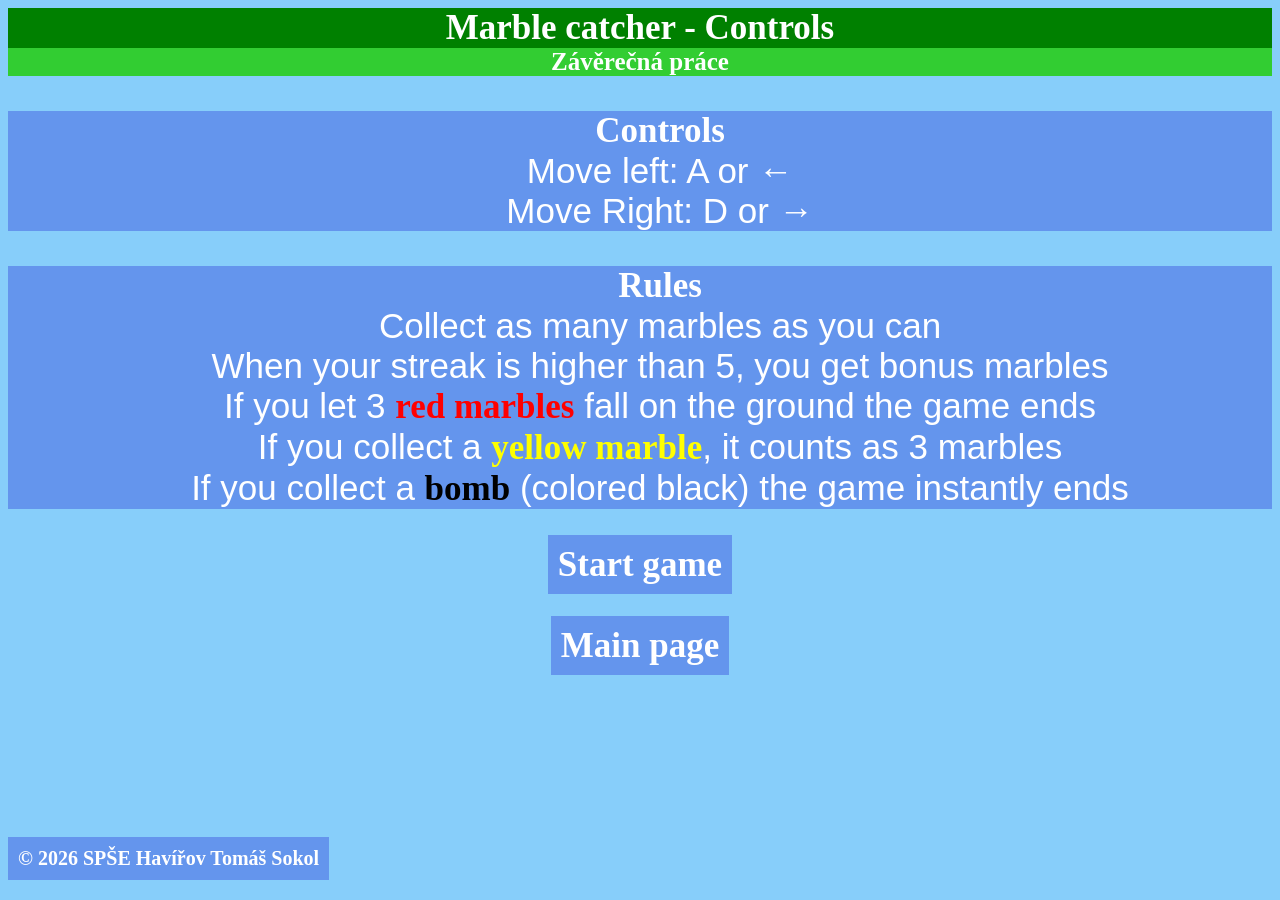
==== CONTROLS.html @ 7b8f87cb "Add files via upload" ====
<!DOCTYPE html>
<html lang="cs">
<head>
    <meta charset="UTF-8">
    <title>Controls</title>
    <link rel="stylesheet" type="text/css" href="ZPMC.css">
    <link rel="icon" href="MC.ico" type="image/x-icon">
</head>
<header>
    <h1>Marble catcher - Controls</h1>
    <h2>Závěrečná práce</h2>
</header>
<body>
    <ul>Controls
        <li>Move left: A or ←</li>
        <li>Move Right: D or →</li>
    </ul>
    <ul>Rules
        <li>Collect as many marbles as you can</li>
        <li>When your streak is higher than 5, you get bonus marbles</li>
        <li>If you let 3 <span style="color: red">red marbles</span> fall on the ground the game ends</li>
        <li>If you collect a <span style="color: yellow">yellow marble</span>, it counts as 3 marbles</li>
        <li>If you collect a <span style="color: #000000">bomb</span> (colored black) the game instantly ends</li>
    </ul>
    <a href="ZPMC.html">Start game</a><br><br>
    <a href="MAIN_PAGE.html">Main page</a>
</body>
<footer>
    <p>&copy; 2026 SPŠE Havířov Tomáš Sokol</p>
</footer>
</html>
---- ZPMC.css ----
header h1 {
    font-size: 35px;
    font-family: "Comic Sans MS";
    color: #ffffff;
    text-align: center;
    background-color: green;
    margin-bottom: 0;
    margin-top: 0;
}

header h2 {
    font-size: 25px;
    font-family: "Comic Sans MS";
    color: #ffffff;
    text-align: center;
    background-color: limegreen;
    margin-top: 0;
}

body {
    background-color: #000000;
    color: white;
    font-family: "Arial";
    font-size: 35px;
    text-align: center;
    color: white;
    background-color: lightskyblue;
}

canvas {
    background-color: lightskyblue;
    width: 600px;
    height: 700px;
    padding-left: 400px;
}

a {
    text-decoration: none;
    color: white;
    padding: 10px;
    font-size: 35px;
    font-family: "Comic Sans MS";
    font-weight: bold;
    background-color: cornflowerblue;
}

a:hover {
    background-color: cadetblue;
}

p {
    font-family: "Comic Sans MS";
    font-weight: bold;
    background-color: cornflowerblue;
    padding: 10px;
}

ul {
    font-weight: bold;
    font-family: "Comic Sans MS";
    background-color: cornflowerblue;
}

li {
    font-weight: normal;
    font-family: "Arial";
    list-style: none;
}

button {
    height: 50px;
    width: 200px;
    font-size: 30px;
    font-family: "Comic Sans MS";
    color: #000000;
    background-color: limegreen;
    font-weight: bold;
}

button:hover {
    background-color: green;
    cursor: pointer;
}

footer {
    position: fixed;
    bottom: 0;
    font-size: 20px;
}

span {
    font-family: "Comic Sans MS";
    font-weight: bold;
}

img {
    width: 100px;
    height: 100px;
}

#flames {
    width: 40px;
    height: 40px;
    vertical-align: middle;
}
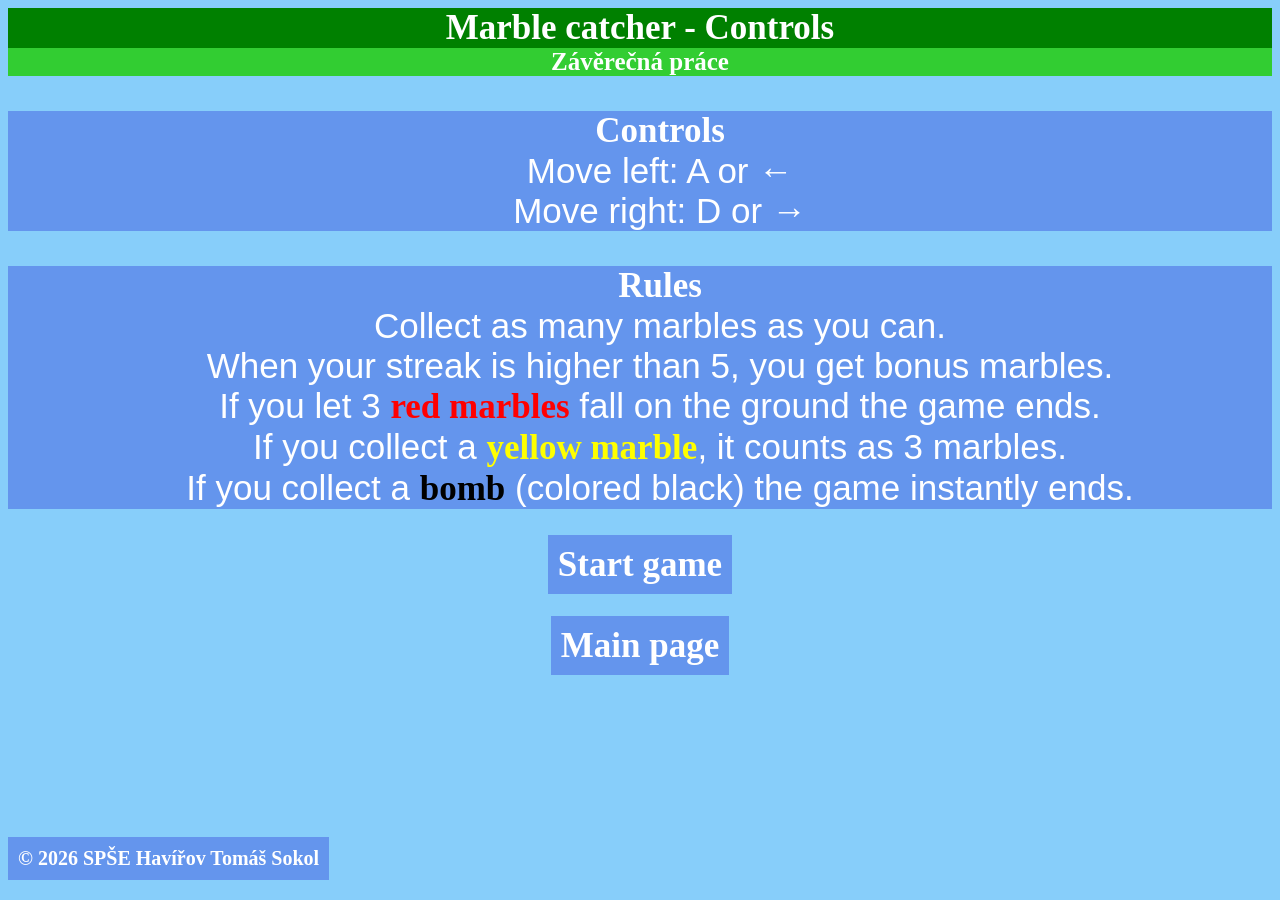
==== commit 076296ea: "Add files via upload" ====
--- a/CONTROLS.html
+++ b/CONTROLS.html
@@ -13,17 +13,17 @@
 <body>
     <ul>Controls
         <li>Move left: A or ←</li>
-        <li>Move Right: D or →</li>
+        <li>Move right: D or →</li>
     </ul>
     <ul>Rules
-        <li>Collect as many marbles as you can</li>
-        <li>When your streak is higher than 5, you get bonus marbles</li>
-        <li>If you let 3 <span style="color: red">red marbles</span> fall on the ground the game ends</li>
-        <li>If you collect a <span style="color: yellow">yellow marble</span>, it counts as 3 marbles</li>
-        <li>If you collect a <span style="color: #000000">bomb</span> (colored black) the game instantly ends</li>
+        <li>Collect as many marbles as you can.</li>
+        <li>When your streak is higher than 5, you get bonus marbles.</li>
+        <li>If you let 3 <span style="color: red">red marbles</span> fall on the ground the game ends.</li>
+        <li>If you collect a <span style="color: yellow">yellow marble</span>, it counts as 3 marbles.</li>
+        <li>If you collect a <span style="color: #000000">bomb</span> (colored black) the game instantly ends.</li>
     </ul>
     <a href="ZPMC.html">Start game</a><br><br>
-    <a href="MAIN_PAGE.html">Main page</a>
+    <a href="index.html">Main page</a>
 </body>
 <footer>
     <p>&copy; 2026 SPŠE Havířov Tomáš Sokol</p>
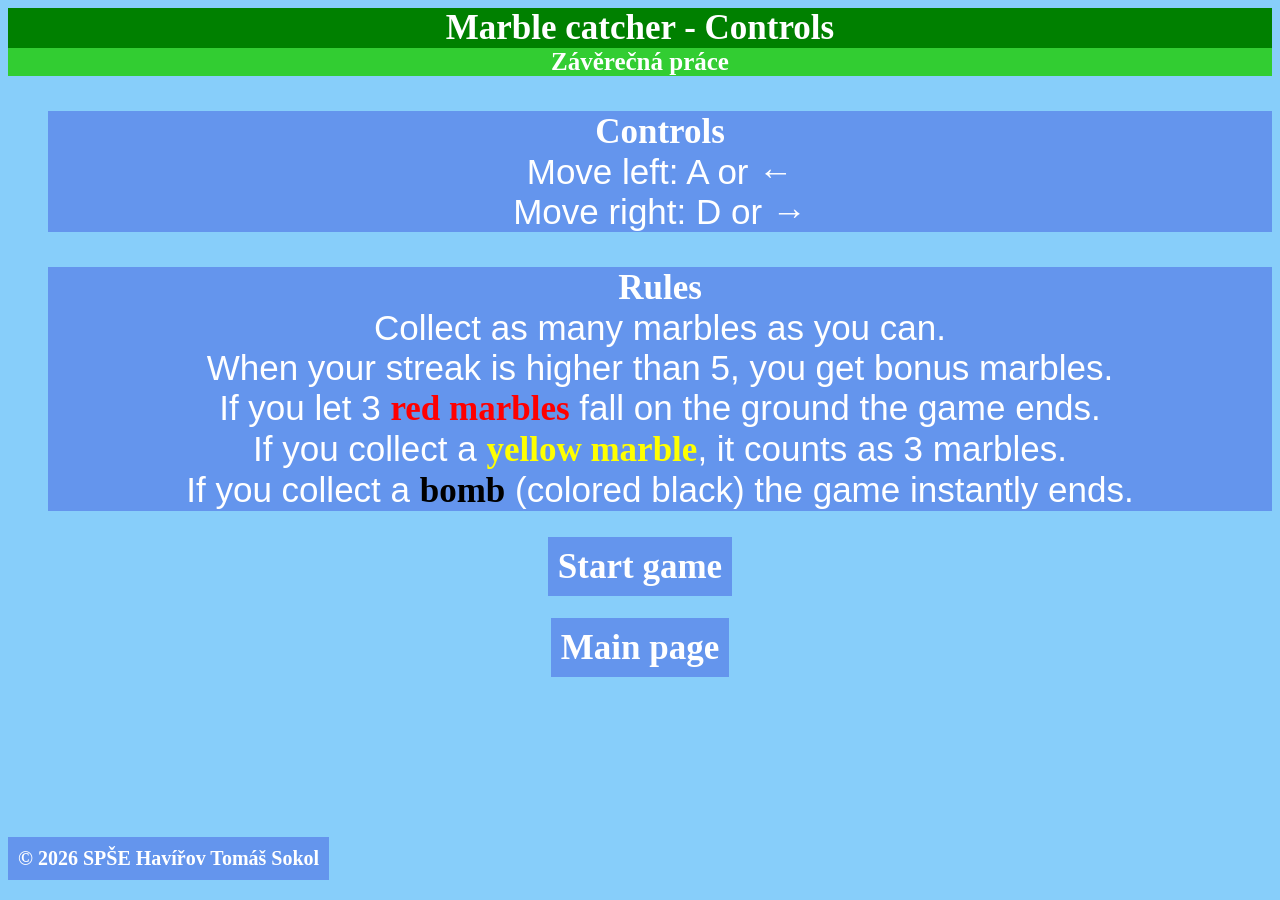
==== commit a7627cf5: "Add files via upload" ====
--- a/CONTROLS.html
+++ b/CONTROLS.html
@@ -6,16 +6,19 @@
     <link rel="stylesheet" type="text/css" href="ZPMC.css">
     <link rel="icon" href="MC.ico" type="image/x-icon">
 </head>
-<header>
-    <h1>Marble catcher - Controls</h1>
-    <h2>Závěrečná práce</h2>
-</header>
 <body>
-    <ul>Controls
+    <header>
+        <h1>Marble catcher - Controls</h1>
+        <h2>Závěrečná práce</h2>
+    </header>
+
+    <ul>
+        <li><b style="font-family: 'Comic Sans MS'">Controls</b></li>
         <li>Move left: A or ←</li>
         <li>Move right: D or →</li>
     </ul>
-    <ul>Rules
+    <ul>
+        <li><b style="font-family: 'Comic Sans MS'">Rules</b></li>
         <li>Collect as many marbles as you can.</li>
         <li>When your streak is higher than 5, you get bonus marbles.</li>
         <li>If you let 3 <span style="color: red">red marbles</span> fall on the ground the game ends.</li>
@@ -24,8 +27,9 @@
     </ul>
     <a href="ZPMC.html">Start game</a><br><br>
     <a href="index.html">Main page</a>
+
+    <footer>
+        <p>&copy; 2026 SPŠE Havířov Tomáš Sokol</p>
+    </footer>
 </body>
-<footer>
-    <p>&copy; 2026 SPŠE Havířov Tomáš Sokol</p>
-</footer>
 </html>
--- a/ZPMC.css
+++ b/ZPMC.css
@@ -55,16 +55,11 @@
     padding: 10px;
 }
 
-ul {
-    font-weight: bold;
-    font-family: "Comic Sans MS";
-    background-color: cornflowerblue;
-}
-
 li {
     font-weight: normal;
     font-family: "Arial";
     list-style: none;
+    background-color: cornflowerblue;
 }
 
 button {
